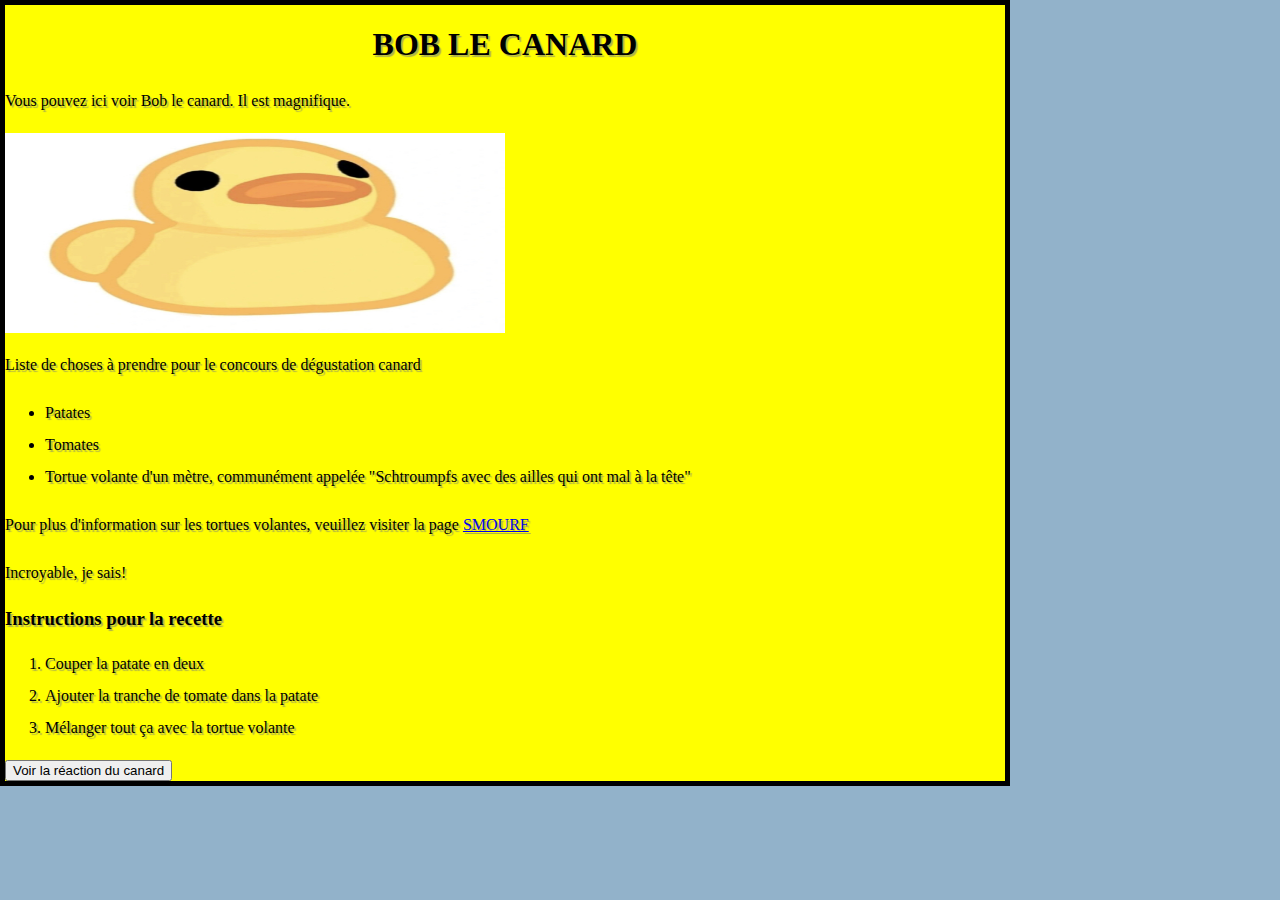
==== index.html @ cd3a0e5c "first commit" ====
<!doctype html>
<html lang="en-US">
  <head>
    <meta charset="utf-8" />
    <meta name="viewport" content="width=device-width" />
    <title>My test page</title>
  </head>
    <link href="styles/style.css" rel="stylesheet" />
    <!--Voici un commentaire inutile.-->
  <body>
    <h1>BOB LE CANARD</h1>
    <p>Vous pouvez ici voir Bob le canard. Il est magnifique.</p>

    <img src="images/duck.webp" alt="A duck drawing. His name is Bob." />


    <p>Liste de choses à prendre pour le concours de dégustation canard</p>

    <ul>
        <li>Patates</li>
        <li>Tomates</li>
        <li>Tortue volante d'un mètre, communément appelée "Schtroumpfs avec des ailles qui ont mal à la tête"</li>
    </ul>

    <p>Pour plus d'information sur les tortues volantes, veuillez visiter la page <a href="smourf.html">SMOURF</a></p>
    <p>Incroyable, je sais!</p>
    <h3>Instructions pour la recette</h3>

    <ol>
        <li>Couper la patate en deux</li>
        <li>Ajouter la tranche de tomate dans la patate</li>
        <li>Mélanger tout ça avec la tortue volante</li>
    </ol>

    <button>Voir la réaction du canard</button>
    <script src="scripts/main.js"></script>
  </body>
</html>
---- styles/style.css ----
html {
    font-family: cursive;
    background-color: #92b2ca;
}

body {
  background-color: yellow;
  margin: 0px;
  width: 1000px;
  padding: 50;
  border: 5px solid black;
  text-shadow: 2px 2px 1px rgb(176, 179, 72);
}

img {
  display: block;
  width: 500px;
  height: 200px;
}

h1 {
  text-align: center;
}

p,
li {
  text-align: left;
  font-size: 16px;
  line-height: 2;
}
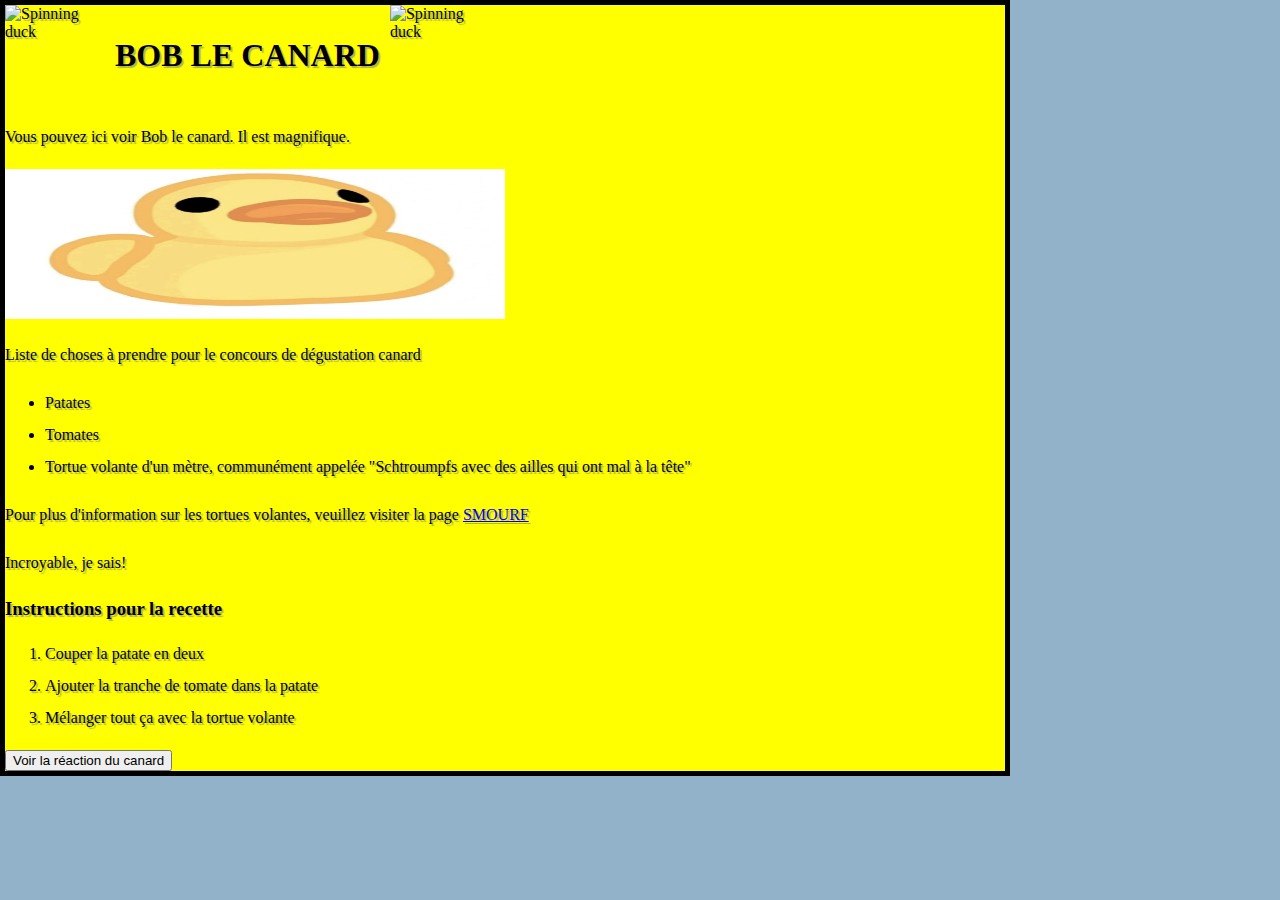
==== commit 448d402b: "Ajouté un Bob tournant" ====
--- a/index.html
+++ b/index.html
@@ -1,38 +1,47 @@
 <!doctype html>
 <html lang="en-US">
-  <head>
-    <meta charset="utf-8" />
-    <meta name="viewport" content="width=device-width" />
-    <title>My test page</title>
-  </head>
-    <link href="styles/style.css" rel="stylesheet" />
-    <!--Voici un commentaire inutile.-->
-  <body>
-    <h1>BOB LE CANARD</h1>
-    <p>Vous pouvez ici voir Bob le canard. Il est magnifique.</p>
+	<head>
+		<meta charset="utf-8" />
+		<meta name="viewport" content="width=device-width" />
+		<title>Bob le canard</title>
+	</head>
+	<link href="styles/style.css" rel="stylesheet" />
+	<!--Voici un commentaire inutile.-->
+	<body>
+		<div style="display: flex; align-items: center">
+			<img src="images/bob.gif" alt="Spinning duck" />
+			<h1 style="margin: 0 10px">BOB LE CANARD</h1>
+			<img src="images/bob.gif" alt="Spinning duck" />
+		</div>
+		<p>Vous pouvez ici voir Bob le canard. Il est magnifique.</p>
 
-    <img src="images/duck.webp" alt="A duck drawing. His name is Bob." />
+		<img src="images/duck.webp" alt="A duck. His name is Bob." />
 
+		<p>Liste de choses à prendre pour le concours de dégustation canard</p>
 
-    <p>Liste de choses à prendre pour le concours de dégustation canard</p>
+		<ul>
+			<li>Patates</li>
+			<li>Tomates</li>
+			<li>
+				Tortue volante d'un mètre, communément appelée "Schtroumpfs avec
+				des ailles qui ont mal à la tête"
+			</li>
+		</ul>
 
-    <ul>
-        <li>Patates</li>
-        <li>Tomates</li>
-        <li>Tortue volante d'un mètre, communément appelée "Schtroumpfs avec des ailles qui ont mal à la tête"</li>
-    </ul>
+		<p>
+			Pour plus d'information sur les tortues volantes, veuillez visiter
+			la page <a href="smourf.html">SMOURF</a>
+		</p>
+		<p>Incroyable, je sais!</p>
+		<h3>Instructions pour la recette</h3>
 
-    <p>Pour plus d'information sur les tortues volantes, veuillez visiter la page <a href="smourf.html">SMOURF</a></p>
-    <p>Incroyable, je sais!</p>
-    <h3>Instructions pour la recette</h3>
+		<ol>
+			<li>Couper la patate en deux</li>
+			<li>Ajouter la tranche de tomate dans la patate</li>
+			<li>Mélanger tout ça avec la tortue volante</li>
+		</ol>
 
-    <ol>
-        <li>Couper la patate en deux</li>
-        <li>Ajouter la tranche de tomate dans la patate</li>
-        <li>Mélanger tout ça avec la tortue volante</li>
-    </ol>
-
-    <button>Voir la réaction du canard</button>
-    <script src="scripts/main.js"></script>
-  </body>
-</html>+		<button>Voir la réaction du canard</button>
+		<script src="scripts/main.js"></script>
+	</body>
+</html>
--- a/styles/style.css
+++ b/styles/style.css
@@ -1,30 +1,34 @@
 html {
-    font-family: cursive;
-    background-color: #92b2ca;
+	font-family: cursive;
+	background-color: #92b2ca;
 }
 
 body {
-  background-color: yellow;
-  margin: 0px;
-  width: 1000px;
-  padding: 50;
-  border: 5px solid black;
-  text-shadow: 2px 2px 1px rgb(176, 179, 72);
+	background-color: yellow;
+	margin: 0px;
+	width: 1000px;
+	padding: 50;
+	border: 5px solid black;
+	text-shadow: 2px 2px 1px rgb(176, 179, 72);
 }
 
-img {
-  display: block;
-  width: 500px;
-  height: 200px;
+div img {
+	width: 100px;
+	height: 100px;
+}
+
+body > img {
+	width: 500px;
+	height: 150px;
 }
 
 h1 {
-  text-align: center;
+	text-align: center;
 }
 
 p,
 li {
-  text-align: left;
-  font-size: 16px;
-  line-height: 2;
-}+	text-align: left;
+	font-size: 16px;
+	line-height: 2;
+}
